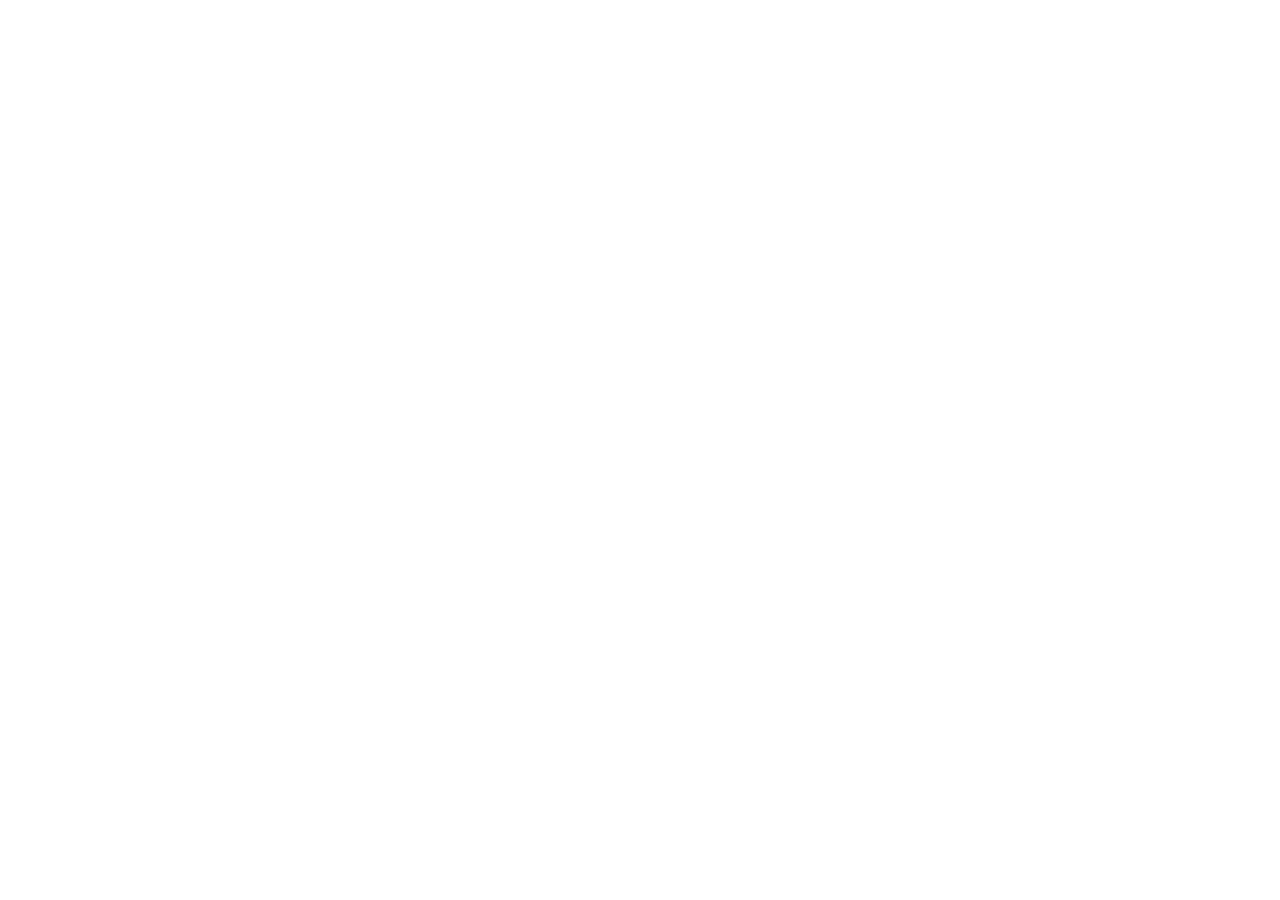
==== index.html @ cac473b0 "init" ====
<!DOCTYPE html>
<html lang="en">
<head>
    <meta charset="UTF-8">
    <meta name="viewport" content="width=device-width, initial-scale=1.0">
    <title>Choose Your Era!</title>
</head>
<body>
    <a href=""></a>
</body>
</html>
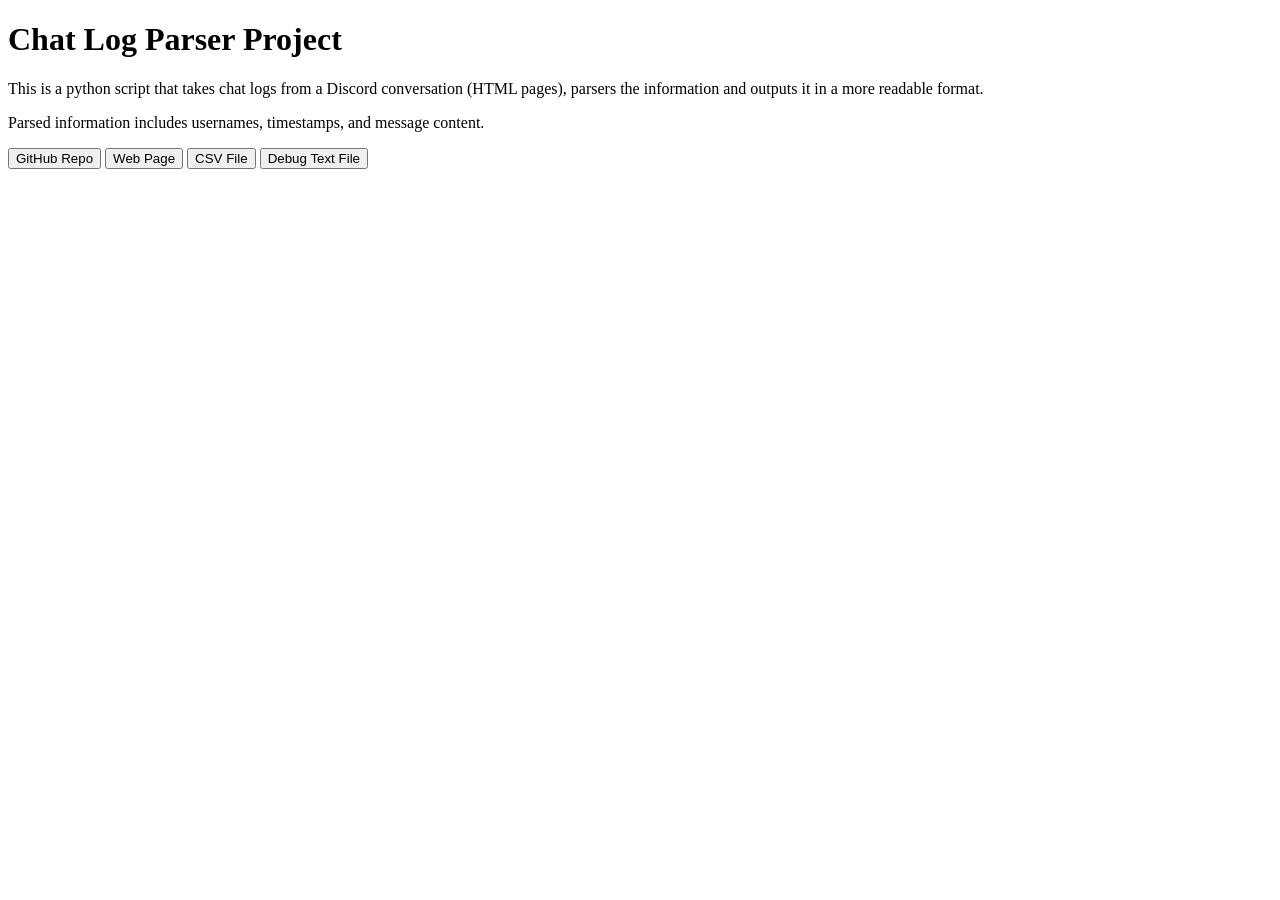
==== commit 72e24249: "removed characters.html, changing index.html to landing page for project" ====
--- a/index.html
+++ b/index.html
@@ -3,9 +3,20 @@
 <head>
     <meta charset="UTF-8">
     <meta name="viewport" content="width=device-width, initial-scale=1.0">
-    <title>Choose Your Era!</title>
+    <title>Chat Log Parser Project</title>
 </head>
 <body>
-    <a href=""></a>
+    <div class="textbox">
+        <h1>Chat Log Parser Project</h1>
+        <p>This is a python script that takes chat logs from a Discord conversation (HTML pages), parsers the information and outputs it in a more readable format.</p>
+        <p>Parsed information includes usernames, timestamps, and message content.</p>
+    </div>
+
+    <div class="button-container">
+        <a href=""><button>GitHub Repo</button></a>
+        <a href=""><button>Web Page</button></a>
+        <a href=""><button>CSV File</button></a>
+        <a href=""><button>Debug Text File</button></a>
+    </div>
 </body>
 </html>
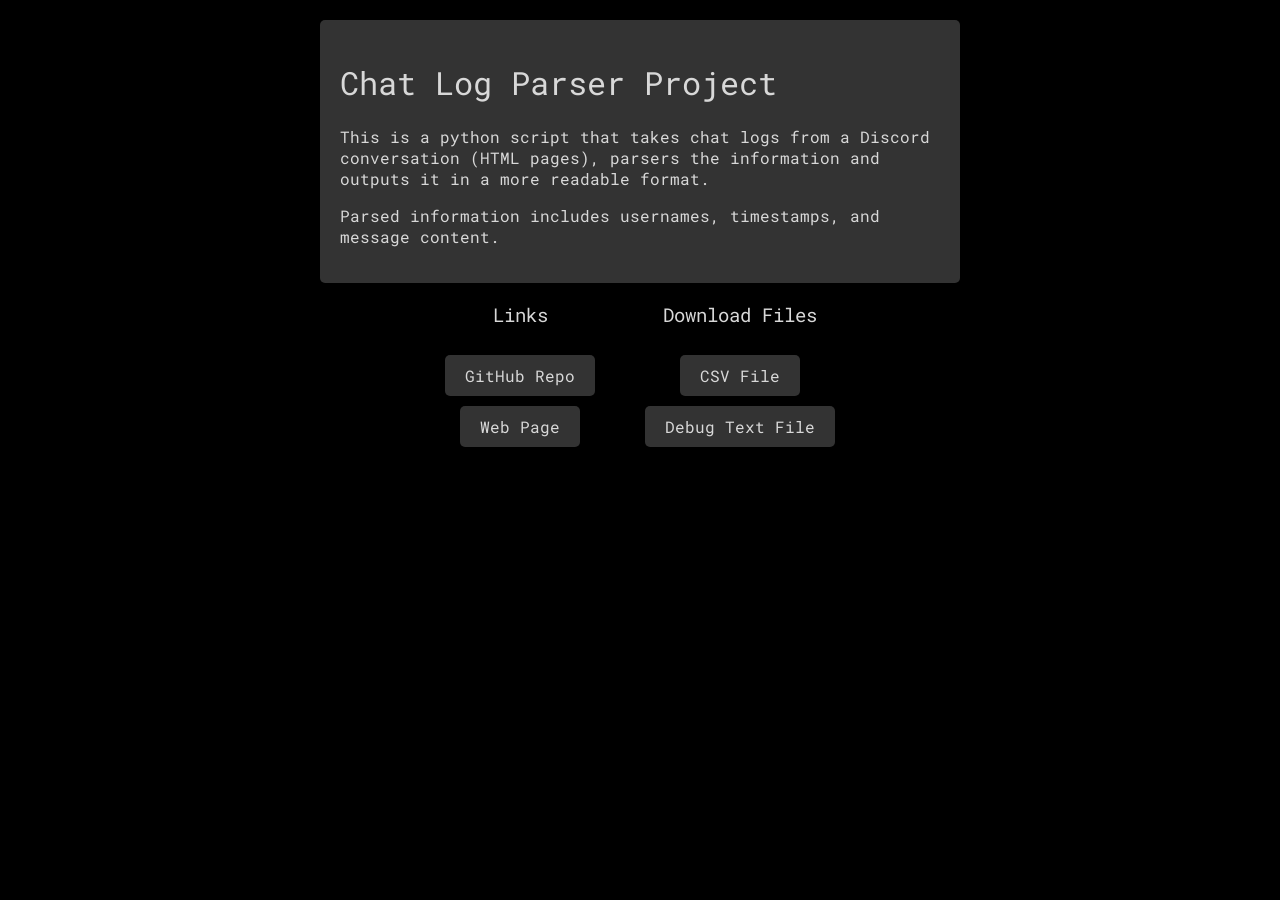
==== commit 54c210d4: "changes to webpage" ====
--- a/index.html
+++ b/index.html
@@ -4,6 +4,12 @@
     <meta charset="UTF-8">
     <meta name="viewport" content="width=device-width, initial-scale=1.0">
     <title>Chat Log Parser Project</title>
+
+    <link rel="stylesheet" href="style.css">
+    <!-- Google Fonts -->
+    <link rel="preconnect" href="https://fonts.googleapis.com">
+    <link rel="preconnect" href="https://fonts.gstatic.com" crossorigin>
+    <link href="https://fonts.googleapis.com/css2?family=Roboto+Mono:ital,wght@0,100..700;1,100..700&display=swap" rel="stylesheet">
 </head>
 <body>
     <div class="textbox">
@@ -13,10 +19,21 @@
     </div>
 
     <div class="button-container">
-        <a href=""><button>GitHub Repo</button></a>
-        <a href=""><button>Web Page</button></a>
-        <a href=""><button>CSV File</button></a>
-        <a href=""><button>Debug Text File</button></a>
+        <div>
+            <h3>Links</h3>
+            <ul>
+                <li><a href="https://github.com/ikori-meimoto/chat-log-parser"><button>GitHub Repo</button></a></li>
+                <li><a href="chat_log.html"><button>Web Page</button></a></li>
+            </ul>
+        </div>
+
+        <div>
+            <h3>Download Files</h3>
+            <ul>
+                <li><a href="output.csv" download="output.csv"><button>CSV File</button></a></li>
+                <li><a href="chat_log_debug.txt" download="chat_log_debug.txt"><button>Debug Text File</button></a></li>
+            </ul>
+        </div>
     </div>
 </body>
 </html>
--- a/style.css
+++ b/style.css
@@ -0,0 +1,61 @@
+:root {
+    --primary-color: #333;
+    --secondary-color: #555;
+    --background-color: #000000;
+    --text-color: #d8d8d8;
+}
+
+* {
+    font-family: 'Roboto Mono', monospace;
+    font-optical-sizing: auto;
+    font-weight: 400;
+    font-style: normal;
+    color: var(--text-color);
+}
+
+body {
+    background-color: var(--background-color);
+    margin: 0;
+    padding: 20px;
+}
+
+button{
+    background-color: var(--primary-color);
+    color: var(--text-color);
+    border: none;
+    padding: 10px 20px;
+    cursor: pointer;
+    font-size: 16px;
+    margin-top: 10px;
+    border-radius: 5px;
+
+    transform: scale(1);
+    transition: transform 0.2s ease;
+}
+
+button:hover {
+    background-color: var(--secondary-color);
+    transform: scale(1.05);
+    transition: transform 0.2s ease, backgrounded-color 0.2s ease;
+}
+
+ul {
+    list-style-type: none;
+    padding: 0;
+}
+
+.textbox {
+    background-color: var(--primary-color);
+    padding: 20px;
+    border-radius: 5px;
+    max-width: 600px;
+    margin: 0 auto;
+}
+
+.button-container {
+    display: flex;
+    justify-content: center;
+    gap: 50px;
+
+    text-align: center;
+}
